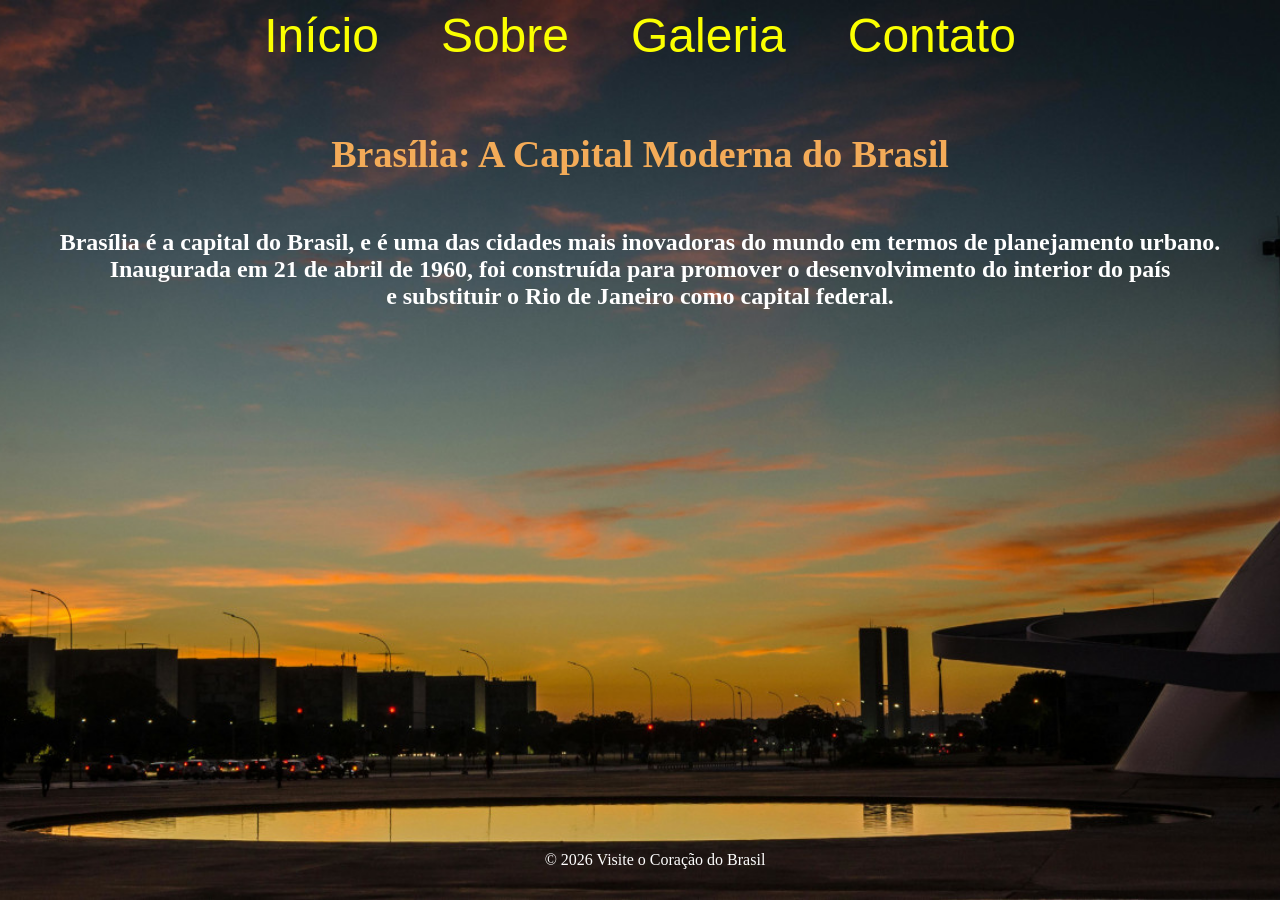
==== index.html @ cf1afb83 "primeira versão do site" ====
<!DOCTYPE html>
<html lang="pt-br">
<head>
    <meta charset="UTF-8">
    <meta name="viewport" content="width=device-width, initial-scale=1.0">
    <title>Conheça Brasília</title>
    <link rel="stylesheet" href="style.css">
</head>
<body>
    <header>
        <a href="index.html">Início</a>
        <a href="sobre.html">Sobre</a>
        <a href="galeria.html">Galeria</a>
        <a href="contato.html">Contato</a>
    </header>
<h1>
    <br>Brasília: A Capital Moderna do Brasil
</h1>
<h2>
    <br>Brasília é a capital do Brasil, e é uma das cidades mais inovadoras do mundo em termos de planejamento urbano. <br>Inaugurada em 21 de abril de 1960, foi construída para promover o desenvolvimento do interior do país <br> e substituir o Rio de Janeiro como capital federal.
</h2>
<footer>
        <p>&copy; 2026 Visite o Coração do Brasil</p>
</footer>
    
</body>
</html>
---- style.css ----
body {
    background-image: url("fundo_site.jpg");
    background-size: cover;
    background-position: center;
    background-repeat: no-repeat;
    background-attachment: fixed;
}
header{
    text-align: center;
    font-size: 48px;
}
header a{
    font-family: Verdana, Geneva, Tahoma, sans-serif;
    text-decoration: none;
    color: rgb(251, 255, 0);
    margin: 0 25px;;
}
h1{
    text-align: center;
    font-size: 38px;
    color: rgb(243, 171, 88);
}
h2{
    text-align: center;
    font-size: 24px;
    color: rgb(255, 255, 255);
}
.galeria {
    display: grid;
    grid-template-columns: repeat(auto-fit, minmax(250px, 1fr));
    gap: 15px;
    padding: 20px;
}

.galeria img {
    width: 100%;
    height: 250px;
    object-fit: cover;
    border-radius: 10px;
    transition: transform 0.5s;
}

.galeria img:hover {
    transform: scale(1.20);
}
.contato {
    max-width: 700px;
    margin: 50px auto;
    padding: 30px;
    background: #f4f4f423;
    border-radius: 10px;
}

.contato h2 {
    text-align: center;
    margin-bottom: 25px;
}

.campo {
    margin-bottom: 20px;
}

.campo label {
    display: block;
    margin-bottom: 5px;
    font-weight: bold;
}

.campo input,
.campo textarea {
    width: 100%;
    padding: 12px;
    border: 1px solid #ccc;
    border-radius: 5px;
    font-size: 16px;
    box-sizing: border-box;
}

.campo textarea {
    resize: vertical;
}

button {
    width: 100%;
    padding: 15px;
    border: none;
    background-color: #2563EB;
    color: white;
    font-size: 18px;
    border-radius: 5px;
    cursor: pointer;
}

button:hover {
    background-color: #1d4ed8;
}
footer {
    position: fixed;
    bottom: 0;
    left: 0;
    width: 100%;
    color: white;
    text-align: center;
    padding: 15px;
}
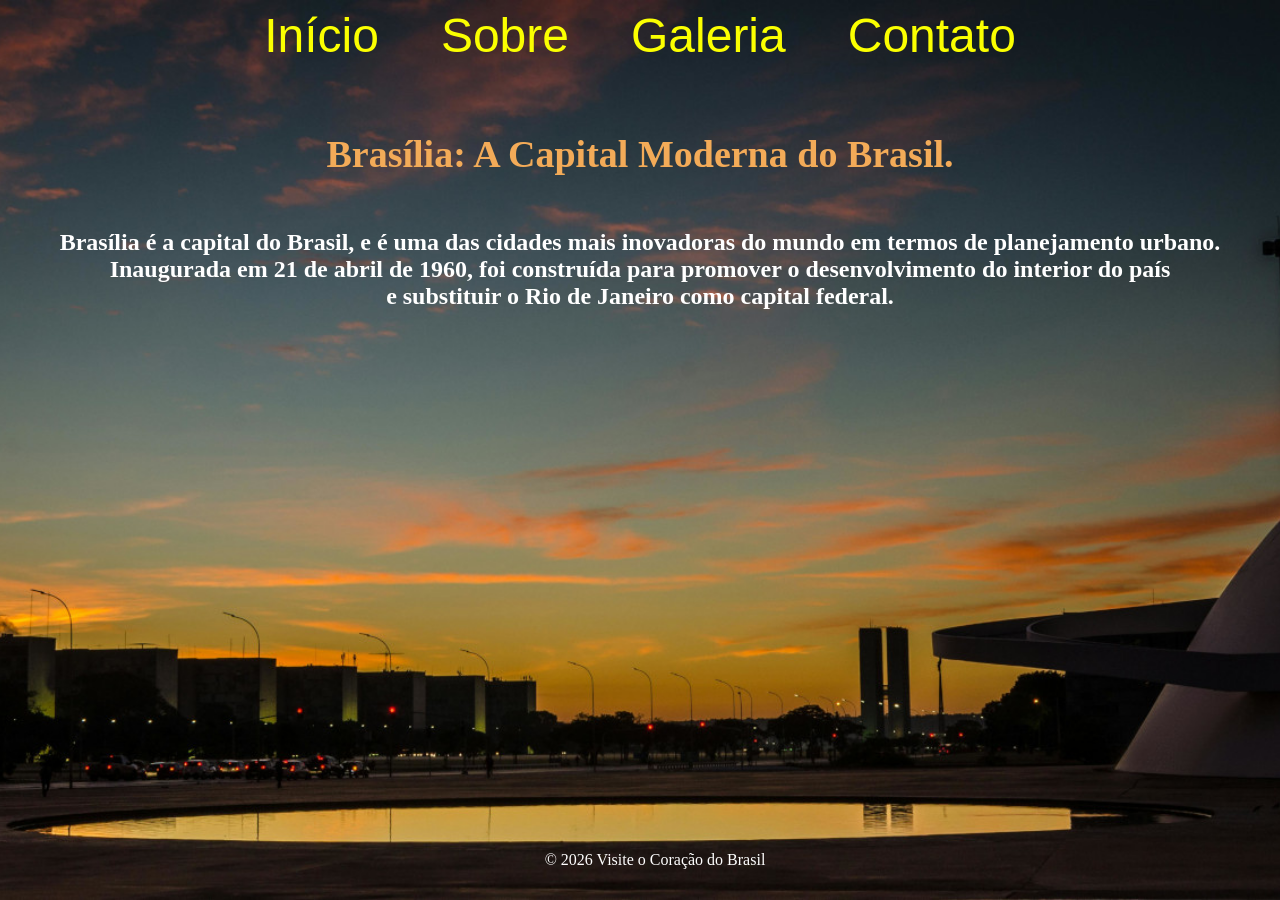
==== commit 8f518bae: "atualização" ====
--- a/index.html
+++ b/index.html
@@ -5,6 +5,7 @@
     <meta name="viewport" content="width=device-width, initial-scale=1.0">
     <title>Conheça Brasília</title>
     <link rel="stylesheet" href="style.css">
+    <meta name="viewport" content="width=device-width, initial-scale=1.0">
 </head>
 <body>
     <header>
@@ -14,7 +15,7 @@
         <a href="contato.html">Contato</a>
     </header>
 <h1>
-    <br>Brasília: A Capital Moderna do Brasil
+    <br>Brasília: A Capital Moderna do Brasil.
 </h1>
 <h2>
     <br>Brasília é a capital do Brasil, e é uma das cidades mais inovadoras do mundo em termos de planejamento urbano. <br>Inaugurada em 21 de abril de 1960, foi construída para promover o desenvolvimento do interior do país <br> e substituir o Rio de Janeiro como capital federal.
--- a/style.css
+++ b/style.css
@@ -102,4 +102,39 @@
     color: white;
     text-align: center;
     padding: 15px;
+}
+.container {
+    width: 90%;
+    max-width: 1200px;
+    margin: auto;
+}
+nav ul {
+    display: flex;
+    justify-content: center;
+    gap: 20px;
+    flex-wrap: wrap;
+}
+img {
+    max-width: 100%;
+    height: auto;
+}
+@media (max-width: 768px) {
+
+    nav ul {
+        flex-direction: column;
+        text-align: center;
+    }
+
+    .galeria {
+        grid-template-columns: 1fr;
+    }
+
+    h1 {
+        font-size: 2rem;
+    }
+}
+.galeria {
+    display: grid;
+    grid-template-columns: repeat(auto-fit, minmax(250px, 1fr));
+    gap: 20px;
 }
